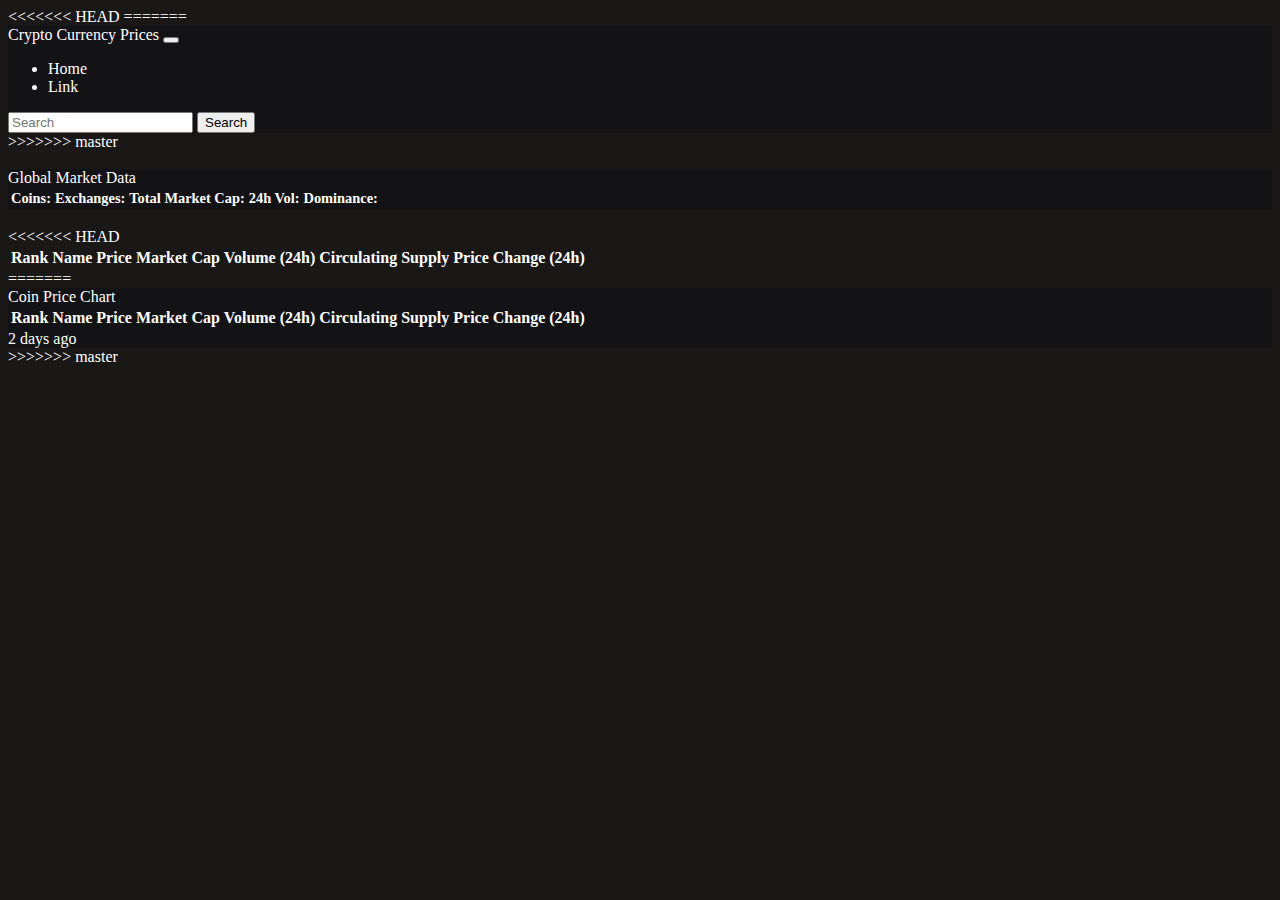
==== index.html @ 21d1568c "Merge branch 'master' into Update" ====
<!DOCTYPE html>
<html lang="en">

<head>
    <meta charset="UTF-8">
    <meta http-equiv="X-UA-Compatible" content="IE=edge">
    <meta name="viewport" content="width=device-width, initial-scale=1.0">
    <!-- Bootstrap CSS 5.0.1 -->
    <link href="https://cdn.jsdelivr.net/npm/bootstrap@5.0.1/dist/css/bootstrap.min.css" rel="stylesheet" integrity="sha384-+0n0xVW2eSR5OomGNYDnhzAbDsOXxcvSN1TPprVMTNDbiYZCxYbOOl7+AMvyTG2x" crossorigin="anonymous">
    <!-- Custom CSS -->
    <link rel="stylesheet" href="/css/style.css">
    <title>Crypto Currency Prices</title>
</head>

<<<<<<< HEAD
<body>

=======
<body class="dark-mode">
    <nav class="navbar navbar-expand-lg navbar-dark" style="background-color: #131214;">
        <div class="container-fluid">
            <a class="navbar-brand" href="#">Crypto Currency Prices</a>
            <button class="navbar-toggler" type="button" data-bs-toggle="collapse" data-bs-target="#navbarSupportedContent" aria-controls="navbarSupportedContent" aria-expanded="false" aria-label="Toggle navigation">
        <span class="navbar-toggler-icon"></span>
      </button>
            <div class="collapse navbar-collapse" id="navbarSupportedContent">
                <ul class="navbar-nav nav-pills me-auto mb-2 mb-lg-0">
                    <li class="nav-item">
                        <a class="nav-link active" aria-current="page" href="#">Home</a>
                    </li>
                    <li class="nav-item">
                        <a class="nav-link" href="#">Link</a>
                    </li>
                </ul>
                <form class="d-flex">
                    <input class="form-control me-2" type="search" placeholder="Search" aria-label="Search">
                    <button class="btn btn-outline-success" type="submit">Search</button>
                </form>
            </div>
        </div>
    </nav>
>>>>>>> master

    <!-- Page Conatainer -->
    <div class="container">
        <br>
        <!-- Global Market Data -->
        <div class="card text-white" style="background-color: #131214;">
            <div class="card-header text-center">
                Global Market Data
            </div>
            <div class="card-body">
                <table class="table table-borderless">
                    <tbody id="globalTableBody">
                        <tr class="content-row">
                            <td><span class="boldText">Coins: </span><span id="coinSpan"></span></td>
                            <td><span class="boldText">Exchanges: </span><span id="exchangesSpan"></span></td>
                            <td><span class="boldText">Total Market Cap: </span><span id="totalMarketCapSpan"></span>
                                <span id="totalMarketCapSpanPercent"></span></td>
                            <td><span class="boldText">24h Vol: </span><span id="_24hVolSpan"></span></td>
                            <td class="text-right"><span class="boldText">Dominance: </span><span id="btcSpan"></span>
                                <span id="ethSpan"></span></td>
                        </tr>
                    </tbody>
                </table>
            </div>
        </div>
        <br>
        <!-- Coin Table -->
<<<<<<< HEAD
        <table class="table table-responsive">
            <thead>
                <tr>
                    <th class="text-center" scope="col"><a href="#" class="sortable" name="market_cap_rank">Rank</th>
                    <th class="text-center" scope="col"><a href="#" class="sortable" name="name">Name</th>
                    <th class="text-center" scope="col"><a href="#" class="sortable" name="current_price">Price</th>
                    <th class="text-center" scope="col"><a href="#" class="sortable" name="market_cap">Market Cap</th>
                    <th class="text-center" scope="col"><a href="#" class="sortable" name="total_volume">Volume (24h)
                    </th>
                    <th class="text-right" scope="col"><a href="#" class="sortable"
                            name="circulating_supply">Circulating Supply</th>
                    <th class="text-right" scope="col"><a href="#" class="sortable"
                            name="price_change_percentage_24h">Price Change (24h)</th>
                </tr>
            </thead>
            <tbody id="coinTableBody">
            </tbody>
        </table>
=======
        <div class="card text-white" style="background-color: #131214;">
            <div class="card-header text-center">
                Coin Price Chart
            </div>
            <div class="card-body">
                <div class="table-responsive-sm">
                    <table class="table align-middle table-borderless">
                        <thead>
                            <tr class="table-active">
                                <th class="text-center" scope="col"><a href="#" class="sortable" name="market_cap_rank">Rank</th>
                            <th class="text-left" scope="col"><a href="#" class="sortable" name="name">Name</th>
                            <th class="text-center" scope="col"><a href="#" class="sortable" name="current_price">Price</th>
                            <th class="text-center" scope="col"><a href="#" class="sortable" name="market_cap">Market Cap</th>
                            <th class="text-center" scope="col"><a href="#" class="sortable" name="total_volume">Volume (24h)</th>
                            <th class="text-right" scope="col"><a href="#" class="sortable" name="circulating_supply">Circulating Supply</th>
                            <th class="text-right" scope="col"><a href="#" class="sortable" name="price_change_percentage_24h">Price Change (24h)</th>
                            </tr>
                        </thead>
                        <tbody id="coinTableBody"></tbody>
                    </table>
                </div>
            </div>
        <div class="card-footer text-muted">
          2 days ago
        </div>
        </div>
>>>>>>> master
    </div>


    <!-- Bootstrap Bundle with Popper -->
    <script src="https://code.jquery.com/jquery-3.5.1.slim.min.js"
        integrity="sha384-DfXdz2htPH0lsSSs5nCTpuj/zy4C+OGpamoFVy38MVBnE+IbbVYUew+OrCXaRkfj" crossorigin="anonymous">
    </script>
    <script src="https://cdn.jsdelivr.net/npm/bootstrap@5.0.1/dist/js/bootstrap.bundle.min.js"
        integrity="sha384-gtEjrD/SeCtmISkJkNUaaKMoLD0//ElJ19smozuHV6z3Iehds+3Ulb9Bn9Plx0x4" crossorigin="anonymous">
    </script>

    <!-- Custom JS -->
    <script src="/js/scripts.js"></script>
    <script src="js/marketdata.js"></script>

</body>

</html>
---- css/style.css ----
/* HTML elements*/

a:visited {
    color: violet;
    text-decoration: none;
}

a:link {
    color: white;
    text-decoration: none;
}

a:hover {
    color: blue;
    text-decoration: underline;
}

a:active {
    color: yellow;
    text-decoration: underline;
}


/* Class elements*/

.boldText {
    font-weight: bold;
}


/* Toggle Darkmode */

.dark-mode {
    background-color: rgb(26, 23, 23);
    color: white;
}

.dark-mode .list-group-item {
    background-color: rgb(26, 23, 23);
    color: white;
}

.dark-mode #nAnchor {
    background-color: rgb(26, 23, 23);
    color: white;
}

.dark-mode #pageNumber {
    background-color: rgb(26, 23, 23);
    color: white;
}

.dark-mode #pAnchor {
    background-color: rgb(26, 23, 23);
    color: white;
}


/* ID elements*/

#coinList {
    color: black;
}

#coinTableBody {
    color: white;
}

#exchangeTableBody {
    color: white;
}

#globalTableBody {
    color: white;
    font-size: 0.9em;
}
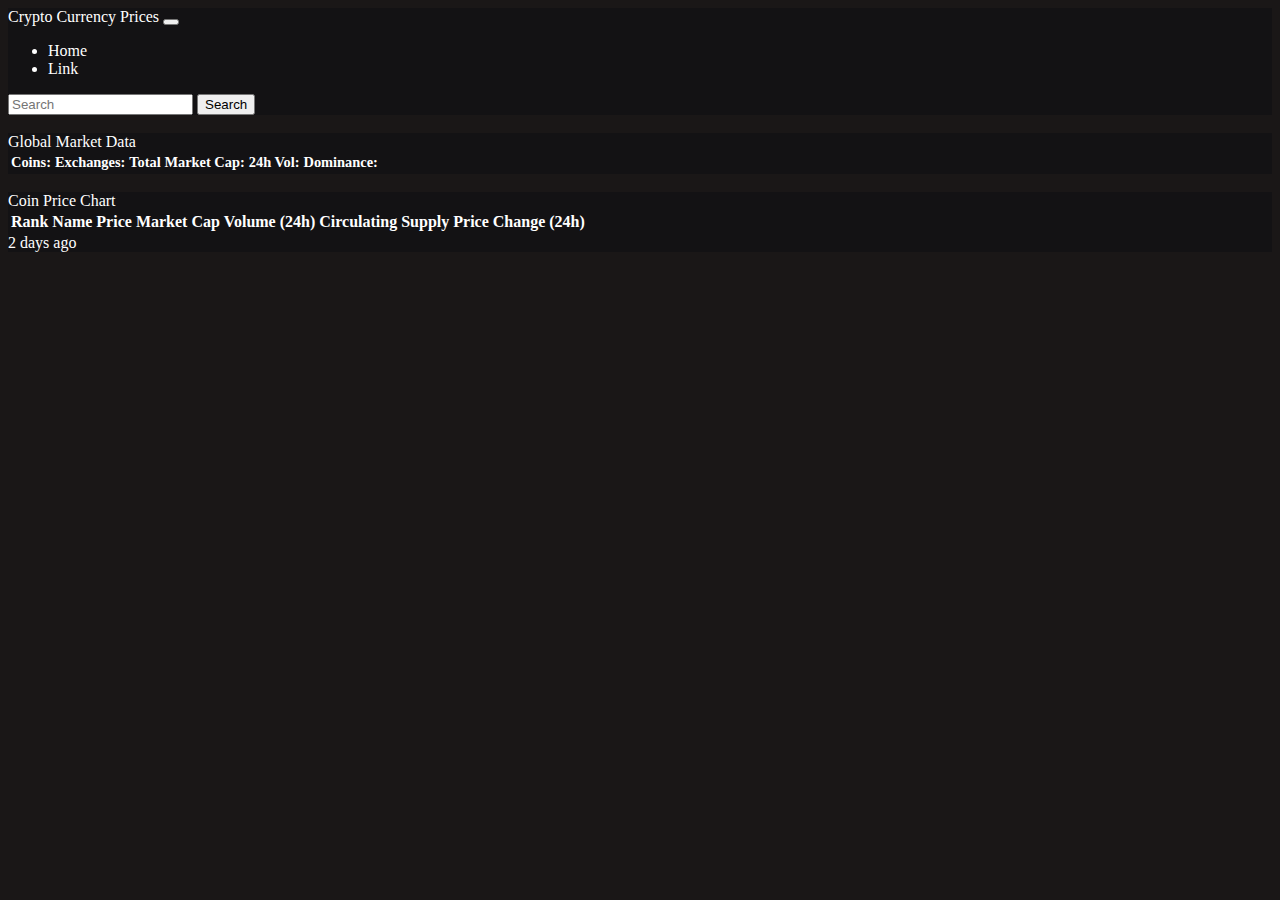
==== commit ffa2322e: "v1" ====
--- a/index.html
+++ b/index.html
@@ -6,23 +6,22 @@
     <meta http-equiv="X-UA-Compatible" content="IE=edge">
     <meta name="viewport" content="width=device-width, initial-scale=1.0">
     <!-- Bootstrap CSS 5.0.1 -->
-    <link href="https://cdn.jsdelivr.net/npm/bootstrap@5.0.1/dist/css/bootstrap.min.css" rel="stylesheet" integrity="sha384-+0n0xVW2eSR5OomGNYDnhzAbDsOXxcvSN1TPprVMTNDbiYZCxYbOOl7+AMvyTG2x" crossorigin="anonymous">
+    <link href="https://cdn.jsdelivr.net/npm/bootstrap@5.0.1/dist/css/bootstrap.min.css" rel="stylesheet"
+        integrity="sha384-+0n0xVW2eSR5OomGNYDnhzAbDsOXxcvSN1TPprVMTNDbiYZCxYbOOl7+AMvyTG2x" crossorigin="anonymous">
     <!-- Custom CSS -->
     <link rel="stylesheet" href="/css/style.css">
     <title>Crypto Currency Prices</title>
 </head>
 
-<<<<<<< HEAD
-<body>
-
-=======
 <body class="dark-mode">
     <nav class="navbar navbar-expand-lg navbar-dark" style="background-color: #131214;">
         <div class="container-fluid">
             <a class="navbar-brand" href="#">Crypto Currency Prices</a>
-            <button class="navbar-toggler" type="button" data-bs-toggle="collapse" data-bs-target="#navbarSupportedContent" aria-controls="navbarSupportedContent" aria-expanded="false" aria-label="Toggle navigation">
-        <span class="navbar-toggler-icon"></span>
-      </button>
+            <button class="navbar-toggler" type="button" data-bs-toggle="collapse"
+                data-bs-target="#navbarSupportedContent" aria-controls="navbarSupportedContent" aria-expanded="false"
+                aria-label="Toggle navigation">
+                <span class="navbar-toggler-icon"></span>
+            </button>
             <div class="collapse navbar-collapse" id="navbarSupportedContent">
                 <ul class="navbar-nav nav-pills me-auto mb-2 mb-lg-0">
                     <li class="nav-item">
@@ -39,7 +38,6 @@
             </div>
         </div>
     </nav>
->>>>>>> master
 
     <!-- Page Conatainer -->
     <div class="container">
@@ -67,26 +65,6 @@
         </div>
         <br>
         <!-- Coin Table -->
-<<<<<<< HEAD
-        <table class="table table-responsive">
-            <thead>
-                <tr>
-                    <th class="text-center" scope="col"><a href="#" class="sortable" name="market_cap_rank">Rank</th>
-                    <th class="text-center" scope="col"><a href="#" class="sortable" name="name">Name</th>
-                    <th class="text-center" scope="col"><a href="#" class="sortable" name="current_price">Price</th>
-                    <th class="text-center" scope="col"><a href="#" class="sortable" name="market_cap">Market Cap</th>
-                    <th class="text-center" scope="col"><a href="#" class="sortable" name="total_volume">Volume (24h)
-                    </th>
-                    <th class="text-right" scope="col"><a href="#" class="sortable"
-                            name="circulating_supply">Circulating Supply</th>
-                    <th class="text-right" scope="col"><a href="#" class="sortable"
-                            name="price_change_percentage_24h">Price Change (24h)</th>
-                </tr>
-            </thead>
-            <tbody id="coinTableBody">
-            </tbody>
-        </table>
-=======
         <div class="card text-white" style="background-color: #131214;">
             <div class="card-header text-center">
                 Coin Price Chart
@@ -96,24 +74,30 @@
                     <table class="table align-middle table-borderless">
                         <thead>
                             <tr class="table-active">
-                                <th class="text-center" scope="col"><a href="#" class="sortable" name="market_cap_rank">Rank</th>
-                            <th class="text-left" scope="col"><a href="#" class="sortable" name="name">Name</th>
-                            <th class="text-center" scope="col"><a href="#" class="sortable" name="current_price">Price</th>
-                            <th class="text-center" scope="col"><a href="#" class="sortable" name="market_cap">Market Cap</th>
-                            <th class="text-center" scope="col"><a href="#" class="sortable" name="total_volume">Volume (24h)</th>
-                            <th class="text-right" scope="col"><a href="#" class="sortable" name="circulating_supply">Circulating Supply</th>
-                            <th class="text-right" scope="col"><a href="#" class="sortable" name="price_change_percentage_24h">Price Change (24h)</th>
+                                <th class="text-center" scope="col"><a href="#" class="sortable"
+                                        name="market_cap_rank">Rank</th>
+                                <th class="text-left" scope="col"><a href="#" class="sortable" name="name">Name
+                                </th>
+                                <th class="text-center" scope="col"><a href="#" class="sortable"
+                                        name="current_price">Price</th>
+                                <th class="text-center" scope="col"><a href="#" class="sortable"
+                                        name="market_cap">Market Cap</th>
+                                <th class="text-center" scope="col"><a href="#" class="sortable"
+                                        name="total_volume">Volume (24h)</th>
+                                <th class="text-right" scope="col"><a href="#" class="sortable"
+                                        name="circulating_supply">Circulating Supply</th>
+                                <th class="text-right" scope="col"><a href="#" class="sortable"
+                                        name="price_change_percentage_24h">Price Change (24h)</th>
                             </tr>
                         </thead>
                         <tbody id="coinTableBody"></tbody>
                     </table>
                 </div>
             </div>
-        <div class="card-footer text-muted">
-          2 days ago
+            <div class="card-footer text-muted">
+                2 days ago
+            </div>
         </div>
-        </div>
->>>>>>> master
     </div>
 
 
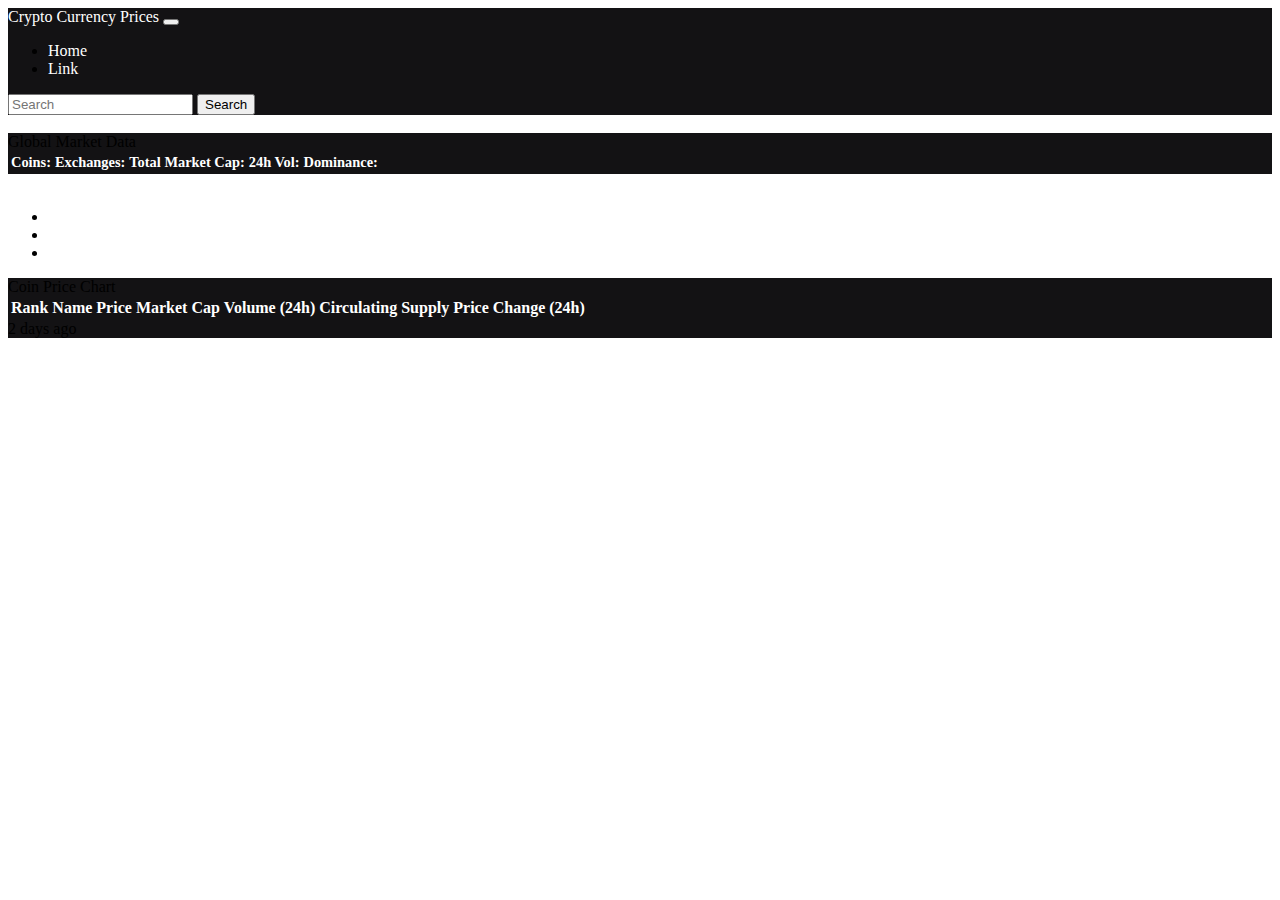
==== commit 8014d5ea: "Add Pagination" ====
--- a/index.html
+++ b/index.html
@@ -13,7 +13,7 @@
     <title>Crypto Currency Prices</title>
 </head>
 
-<body class="dark-mode">
+<body>
     <nav class="navbar navbar-expand-lg navbar-dark" style="background-color: #131214;">
         <div class="container-fluid">
             <a class="navbar-brand" href="#">Crypto Currency Prices</a>
@@ -64,6 +64,23 @@
             </div>
         </div>
         <br>
+        <!-- Pagination -->
+        <li class="nav-item ml-auto">
+            <nav aria-label="Page navigation">
+                <ul class="pagination justify-content-end">
+                    <li class="page-item">
+                        <a id="pageNumber" class="page-link app-page-next" href="#"></a>
+                    </li>
+                    <li class="page-item">
+                        <a id="pAnchor" class="page-link app-page-prev" href="#">Previous 100</a>
+                    </li>
+                    <li class="page-item">
+                        <a id="nAnchor" class="page-link app-page-next" href="#">Next 100</a>
+                    </li>
+                </ul>
+            </nav>
+        </li>
+        </ul>
         <!-- Coin Table -->
         <div class="card text-white" style="background-color: #131214;">
             <div class="card-header text-center">
@@ -91,6 +108,7 @@
                             </tr>
                         </thead>
                         <tbody id="coinTableBody"></tbody>
+
                     </table>
                 </div>
             </div>
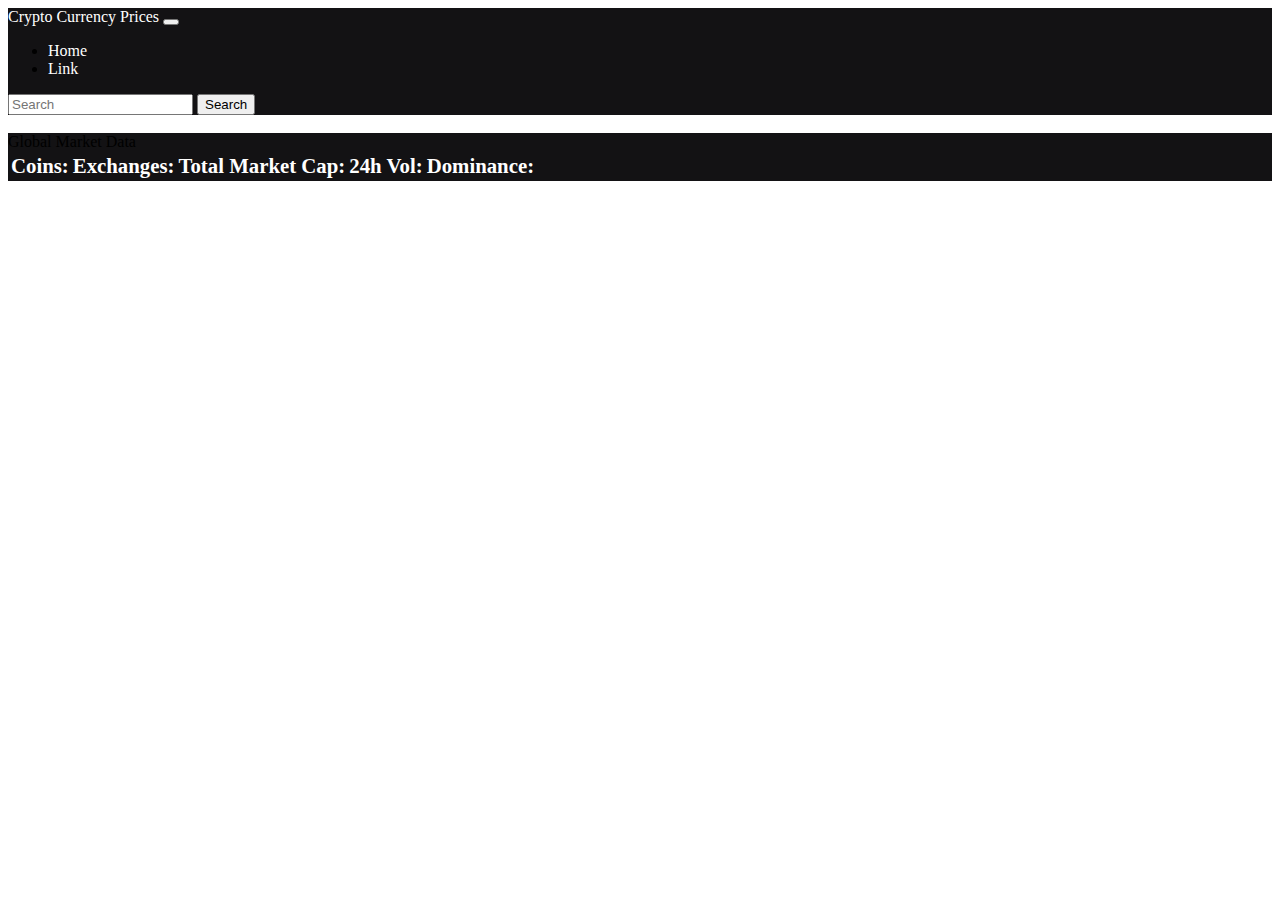
==== commit 22d0799d: "Merge branch 'master' of https://github.com/Virtualschematic/FetchAPI-js" ====
--- a/index.html
+++ b/index.html
@@ -6,8 +6,7 @@
     <meta http-equiv="X-UA-Compatible" content="IE=edge">
     <meta name="viewport" content="width=device-width, initial-scale=1.0">
     <!-- Bootstrap CSS 5.0.1 -->
-    <link href="https://cdn.jsdelivr.net/npm/bootstrap@5.0.1/dist/css/bootstrap.min.css" rel="stylesheet"
-        integrity="sha384-+0n0xVW2eSR5OomGNYDnhzAbDsOXxcvSN1TPprVMTNDbiYZCxYbOOl7+AMvyTG2x" crossorigin="anonymous">
+    <link href="https://cdn.jsdelivr.net/npm/bootstrap@5.0.1/dist/css/bootstrap.min.css" rel="stylesheet" integrity="sha384-+0n0xVW2eSR5OomGNYDnhzAbDsOXxcvSN1TPprVMTNDbiYZCxYbOOl7+AMvyTG2x" crossorigin="anonymous">
     <!-- Custom CSS -->
     <link rel="stylesheet" href="/css/style.css">
     <title>Crypto Currency Prices</title>
@@ -17,9 +16,7 @@
     <nav class="navbar navbar-expand-lg navbar-dark" style="background-color: #131214;">
         <div class="container-fluid">
             <a class="navbar-brand" href="#">Crypto Currency Prices</a>
-            <button class="navbar-toggler" type="button" data-bs-toggle="collapse"
-                data-bs-target="#navbarSupportedContent" aria-controls="navbarSupportedContent" aria-expanded="false"
-                aria-label="Toggle navigation">
+            <button class="navbar-toggler" type="button" data-bs-toggle="collapse" data-bs-target="#navbarSupportedContent" aria-controls="navbarSupportedContent" aria-expanded="false" aria-label="Toggle navigation">
                 <span class="navbar-toggler-icon"></span>
             </button>
             <div class="collapse navbar-collapse" id="navbarSupportedContent">
@@ -38,11 +35,10 @@
             </div>
         </div>
     </nav>
+    <br>
 
-    <!-- Page Conatainer -->
+    <!-- Global Market Data -->
     <div class="container">
-        <br>
-        <!-- Global Market Data -->
         <div class="card text-white" style="background-color: #131214;">
             <div class="card-header text-center">
                 Global Market Data
@@ -63,61 +59,27 @@
                 </table>
             </div>
         </div>
-        <br>
-        <!-- Pagination -->
-        <li class="nav-item ml-auto">
-            <nav aria-label="Page navigation">
-                <ul class="pagination justify-content-end">
-                    <li class="page-item">
-                        <a id="pageNumber" class="page-link app-page-next" href="#"></a>
-                    </li>
-                    <li class="page-item">
-                        <a id="pAnchor" class="page-link app-page-prev" href="#">Previous 100</a>
-                    </li>
-                    <li class="page-item">
-                        <a id="nAnchor" class="page-link app-page-next" href="#">Next 100</a>
-                    </li>
-                </ul>
-            </nav>
-        </li>
-        </ul>
-        <!-- Coin Table -->
-        <div class="card text-white" style="background-color: #131214;">
-            <div class="card-header text-center">
-                Coin Price Chart
-            </div>
-            <div class="card-body">
-                <div class="table-responsive-sm">
-                    <table class="table align-middle table-borderless">
-                        <thead>
-                            <tr class="table-active">
-                                <th class="text-center" scope="col"><a href="#" class="sortable"
-                                        name="market_cap_rank">Rank</th>
-                                <th class="text-left" scope="col"><a href="#" class="sortable" name="name">Name
-                                </th>
-                                <th class="text-center" scope="col"><a href="#" class="sortable"
-                                        name="current_price">Price</th>
-                                <th class="text-center" scope="col"><a href="#" class="sortable"
-                                        name="market_cap">Market Cap</th>
-                                <th class="text-center" scope="col"><a href="#" class="sortable"
-                                        name="total_volume">Volume (24h)</th>
-                                <th class="text-right" scope="col"><a href="#" class="sortable"
-                                        name="circulating_supply">Circulating Supply</th>
-                                <th class="text-right" scope="col"><a href="#" class="sortable"
-                                        name="price_change_percentage_24h">Price Change (24h)</th>
-                            </tr>
-                        </thead>
-                        <tbody id="coinTableBody"></tbody>
+    </div>
+    <br>
 
-                    </table>
-                </div>
-            </div>
-            <div class="card-footer text-muted">
-                2 days ago
-            </div>
-        </div>
+    <!-- Coin Table -->
+    <div class="table-responsive-sm">
+        <table class="table align-middle table-borderless">
+            <thead>
+                <tr class="table-active">
+                    <th class="text-center" scope="col"><a href="#" class="sortable" name="market_cap_rank">Rank</th>
+                    <th class="text-left" scope="col"><a href="#" class="sortable" name="name">Name</th>
+                    <th class="text-left" scope="col"><a href="#" class="sortable" name="current_price">Price</th>
+                    <th class="text-left" scope="col"><a href="#" class="sortable" name="market_cap">Market Cap</th>
+                    <th class="text-center" scope="col"><a href="#" class="sortable" name="total_volume">Volume (24h)</th>
+                    <th class="text-center" scope="col"><a href="#" class="sortable" name="circulating_supply">Circulating Supply</th>
+                    <th class="text-center" scope="col"><a href="#" class="sortable" name="price_change_percentage_24h">Price Change (24h)</th>
+                </tr>
+            </thead>
+            <tbody id="coinTableBody">
+            </tbody>
+        </table>
     </div>
-
 
     <!-- Bootstrap Bundle with Popper -->
     <script src="https://code.jquery.com/jquery-3.5.1.slim.min.js"
--- a/css/style.css
+++ b/css/style.css
@@ -64,6 +64,7 @@
 
 #coinTableBody {
     color: white;
+    font-size: 19px;
 }
 
 #exchangeTableBody {
@@ -72,5 +73,12 @@
 
 #globalTableBody {
     color: white;
-    font-size: 0.9em;
+    font-size: 1.3em;
+    font-weight: bold;
+    text-align: center;
+}
+
+#coinTableBody #change {
+    font-size: 20px;
+    text-align: center;
 }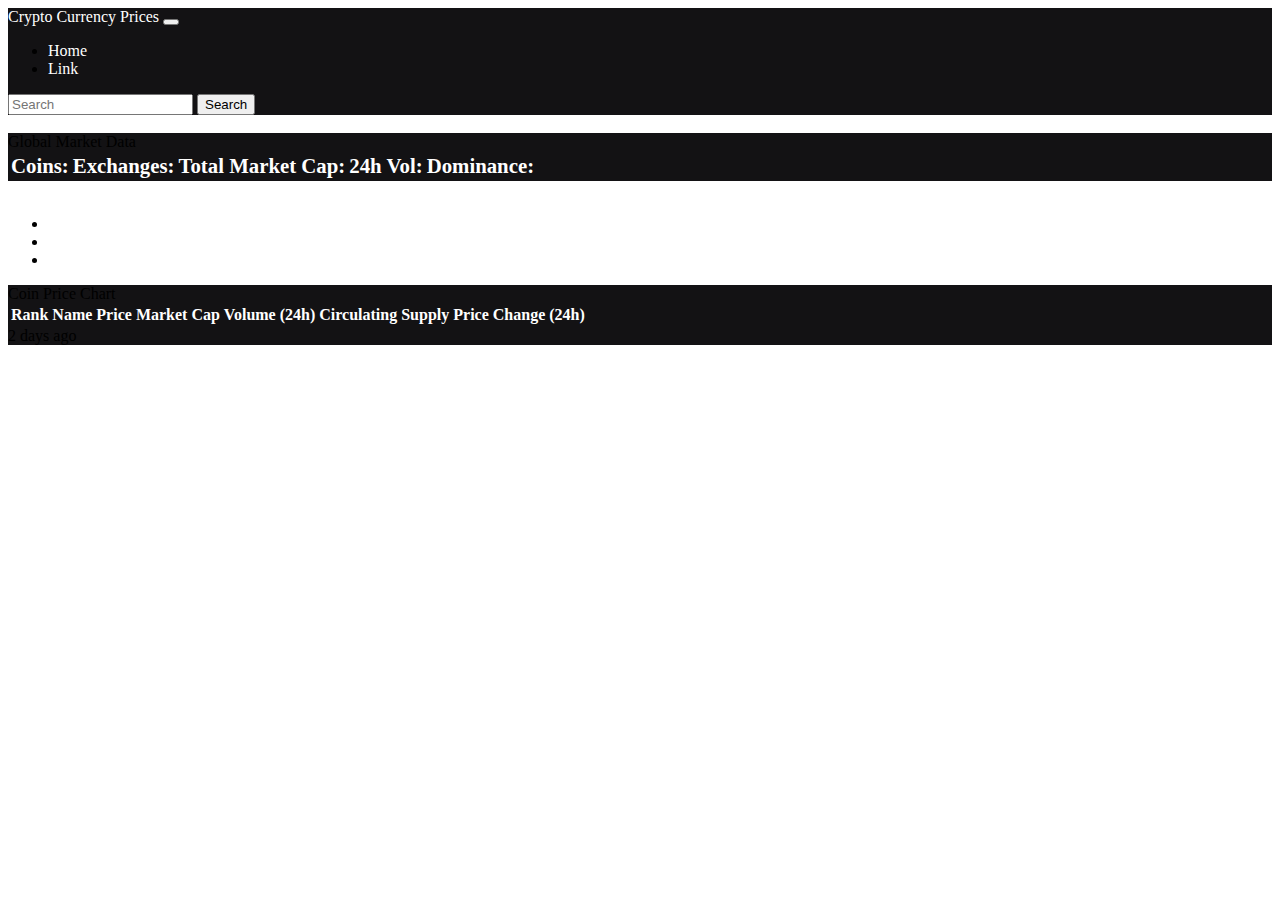
==== commit 45c87c80: "cf" ====
--- a/index.html
+++ b/index.html
@@ -6,7 +6,8 @@
     <meta http-equiv="X-UA-Compatible" content="IE=edge">
     <meta name="viewport" content="width=device-width, initial-scale=1.0">
     <!-- Bootstrap CSS 5.0.1 -->
-    <link href="https://cdn.jsdelivr.net/npm/bootstrap@5.0.1/dist/css/bootstrap.min.css" rel="stylesheet" integrity="sha384-+0n0xVW2eSR5OomGNYDnhzAbDsOXxcvSN1TPprVMTNDbiYZCxYbOOl7+AMvyTG2x" crossorigin="anonymous">
+    <link href="https://cdn.jsdelivr.net/npm/bootstrap@5.0.1/dist/css/bootstrap.min.css" rel="stylesheet"
+        integrity="sha384-+0n0xVW2eSR5OomGNYDnhzAbDsOXxcvSN1TPprVMTNDbiYZCxYbOOl7+AMvyTG2x" crossorigin="anonymous">
     <!-- Custom CSS -->
     <link rel="stylesheet" href="/css/style.css">
     <title>Crypto Currency Prices</title>
@@ -16,7 +17,9 @@
     <nav class="navbar navbar-expand-lg navbar-dark" style="background-color: #131214;">
         <div class="container-fluid">
             <a class="navbar-brand" href="#">Crypto Currency Prices</a>
-            <button class="navbar-toggler" type="button" data-bs-toggle="collapse" data-bs-target="#navbarSupportedContent" aria-controls="navbarSupportedContent" aria-expanded="false" aria-label="Toggle navigation">
+            <button class="navbar-toggler" type="button" data-bs-toggle="collapse"
+                data-bs-target="#navbarSupportedContent" aria-controls="navbarSupportedContent" aria-expanded="false"
+                aria-label="Toggle navigation">
                 <span class="navbar-toggler-icon"></span>
             </button>
             <div class="collapse navbar-collapse" id="navbarSupportedContent">
@@ -35,10 +38,11 @@
             </div>
         </div>
     </nav>
-    <br>
 
-    <!-- Global Market Data -->
+    <!-- Page Conatainer -->
     <div class="container">
+        <br>
+        <!-- Global Market Data -->
         <div class="card text-white" style="background-color: #131214;">
             <div class="card-header text-center">
                 Global Market Data
@@ -59,27 +63,64 @@
                 </table>
             </div>
         </div>
+        <br>
+        <!-- Pagination -->
+        <li class="nav-item ml-auto">
+            <nav aria-label="Page navigation">
+                <ul class="pagination justify-content-end">
+                    <li class="page-item">
+                        <a id="pageNumber" class="page-link app-page-next" href="#"></a>
+                    </li>
+                    <li class="page-item">
+                        <a id="pAnchor" class="page-link app-page-prev" href="#">Previous 100</a>
+                    </li>
+                    <li class="page-item">
+                        <a id="nAnchor" class="page-link app-page-next" href="#">Next 100</a>
+                    </li>
+                </ul>
+            </nav>
+        </li>
+        </ul>
+        <!-- Coin Table -->
+        <div class="card text-white" style="background-color: #131214;">
+            <div class="card-header text-center">
+                Coin Price Chart
+            </div>
+            <div class="card-body">
+                <div class="table-responsive-sm">
+                    <table class="table align-middle table-borderless">
+                        <thead>
+                            <tr class="table-active">
+                                <th class="text-center" scope="col"><a href="#" class="sortable"
+                                        name="market_cap_rank">Rank</th>
+                                <th class="text-left" scope="col"><a href="#" class="sortable" name="name">Name
+                                </th>
+                                <th class="text-center" scope="col"><a href="#" class="sortable"
+                                        name="current_price">Price</th>
+                                <th class="text-center" scope="col"><a href="#" class="sortable"
+                                        name="market_cap">Market Cap</th>
+                                <th class="text-center" scope="col"><a href="#" class="sortable"
+                                        name="total_volume">Volume (24h)</th>
+                                <th class="text-right" scope="col"><a href="#" class="sortable"
+                                        name="circulating_supply">Circulating Supply</th>
+                                <th class="text-right" scope="col"><a href="#" class="sortable"
+                                        name="price_change_percentage_24h">Price Change (24h)</th>
+                            </tr>
+                        </thead>
+                        <tbody id="coinTableBody"></tbody>
+
+                    </table>
+                </div>
+            </div>
+            <div class="card-footer text-muted">
+                2 days ago
+            </div>
+        </div>
     </div>
-    <br>
 
-    <!-- Coin Table -->
-    <div class="table-responsive-sm">
-        <table class="table align-middle table-borderless">
-            <thead>
-                <tr class="table-active">
-                    <th class="text-center" scope="col"><a href="#" class="sortable" name="market_cap_rank">Rank</th>
-                    <th class="text-left" scope="col"><a href="#" class="sortable" name="name">Name</th>
-                    <th class="text-left" scope="col"><a href="#" class="sortable" name="current_price">Price</th>
-                    <th class="text-left" scope="col"><a href="#" class="sortable" name="market_cap">Market Cap</th>
-                    <th class="text-center" scope="col"><a href="#" class="sortable" name="total_volume">Volume (24h)</th>
-                    <th class="text-center" scope="col"><a href="#" class="sortable" name="circulating_supply">Circulating Supply</th>
-                    <th class="text-center" scope="col"><a href="#" class="sortable" name="price_change_percentage_24h">Price Change (24h)</th>
-                </tr>
-            </thead>
-            <tbody id="coinTableBody">
-            </tbody>
-        </table>
-    </div>
+    <!-- Coin List -->
+    <ul class="list-group" id="coinList">
+    </ul>
 
     <!-- Bootstrap Bundle with Popper -->
     <script src="https://code.jquery.com/jquery-3.5.1.slim.min.js"
@@ -92,6 +133,10 @@
     <!-- Custom JS -->
     <script src="/js/scripts.js"></script>
     <script src="js/marketdata.js"></script>
+    <script src="https://widgets.coingecko.com/coingecko-coin-market-ticker-list-widget.js"></script>
+    <script src="https://widgets.coingecko.com/coingecko-coin-price-chart-widget.js"></script>
+    <script src="/js/coindetails.js"></script>
+
 
 </body>
 
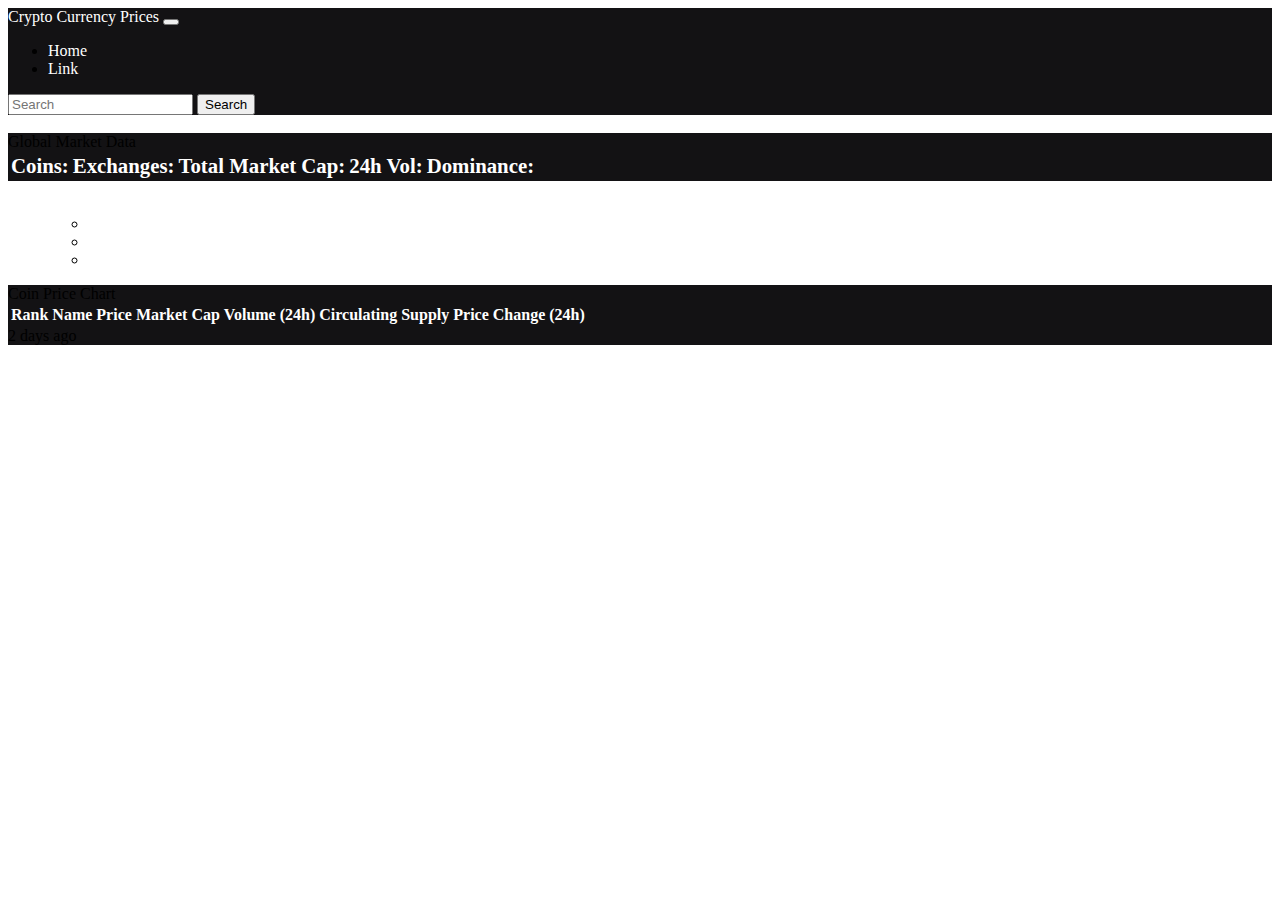
==== commit 95a77061: "Removed Bullet Point" ====
--- a/index.html
+++ b/index.html
@@ -6,8 +6,7 @@
     <meta http-equiv="X-UA-Compatible" content="IE=edge">
     <meta name="viewport" content="width=device-width, initial-scale=1.0">
     <!-- Bootstrap CSS 5.0.1 -->
-    <link href="https://cdn.jsdelivr.net/npm/bootstrap@5.0.1/dist/css/bootstrap.min.css" rel="stylesheet"
-        integrity="sha384-+0n0xVW2eSR5OomGNYDnhzAbDsOXxcvSN1TPprVMTNDbiYZCxYbOOl7+AMvyTG2x" crossorigin="anonymous">
+    <link href="https://cdn.jsdelivr.net/npm/bootstrap@5.0.1/dist/css/bootstrap.min.css" rel="stylesheet" integrity="sha384-+0n0xVW2eSR5OomGNYDnhzAbDsOXxcvSN1TPprVMTNDbiYZCxYbOOl7+AMvyTG2x" crossorigin="anonymous">
     <!-- Custom CSS -->
     <link rel="stylesheet" href="/css/style.css">
     <title>Crypto Currency Prices</title>
@@ -17,9 +16,7 @@
     <nav class="navbar navbar-expand-lg navbar-dark" style="background-color: #131214;">
         <div class="container-fluid">
             <a class="navbar-brand" href="#">Crypto Currency Prices</a>
-            <button class="navbar-toggler" type="button" data-bs-toggle="collapse"
-                data-bs-target="#navbarSupportedContent" aria-controls="navbarSupportedContent" aria-expanded="false"
-                aria-label="Toggle navigation">
+            <button class="navbar-toggler" type="button" data-bs-toggle="collapse" data-bs-target="#navbarSupportedContent" aria-controls="navbarSupportedContent" aria-expanded="false" aria-label="Toggle navigation">
                 <span class="navbar-toggler-icon"></span>
             </button>
             <div class="collapse navbar-collapse" id="navbarSupportedContent">
@@ -38,11 +35,10 @@
             </div>
         </div>
     </nav>
+    <br>
 
-    <!-- Page Conatainer -->
+    <!-- Global Market Data -->
     <div class="container">
-        <br>
-        <!-- Global Market Data -->
         <div class="card text-white" style="background-color: #131214;">
             <div class="card-header text-center">
                 Global Market Data
@@ -65,7 +61,7 @@
         </div>
         <br>
         <!-- Pagination -->
-        <li class="nav-item ml-auto">
+        <ul class="nav-item ml-auto">
             <nav aria-label="Page navigation">
                 <ul class="pagination justify-content-end">
                     <li class="page-item">
@@ -79,7 +75,6 @@
                     </li>
                 </ul>
             </nav>
-        </li>
         </ul>
         <!-- Coin Table -->
         <div class="card text-white" style="background-color: #131214;">
@@ -91,8 +86,7 @@
                     <table class="table align-middle table-borderless">
                         <thead>
                             <tr class="table-active">
-                                <th class="text-center" scope="col"><a href="#" class="sortable"
-                                        name="market_cap_rank">Rank</th>
+                                <th class="text-center" scope="col"><a href="#" class="sortable" name="market_cap_rank">Rank</th>
                                 <th class="text-left" scope="col"><a href="#" class="sortable" name="name">Name
                                 </th>
                                 <th class="text-center" scope="col"><a href="#" class="sortable"
@@ -117,6 +111,7 @@
             </div>
         </div>
     </div>
+    <br>
 
     <!-- Coin List -->
     <ul class="list-group" id="coinList">
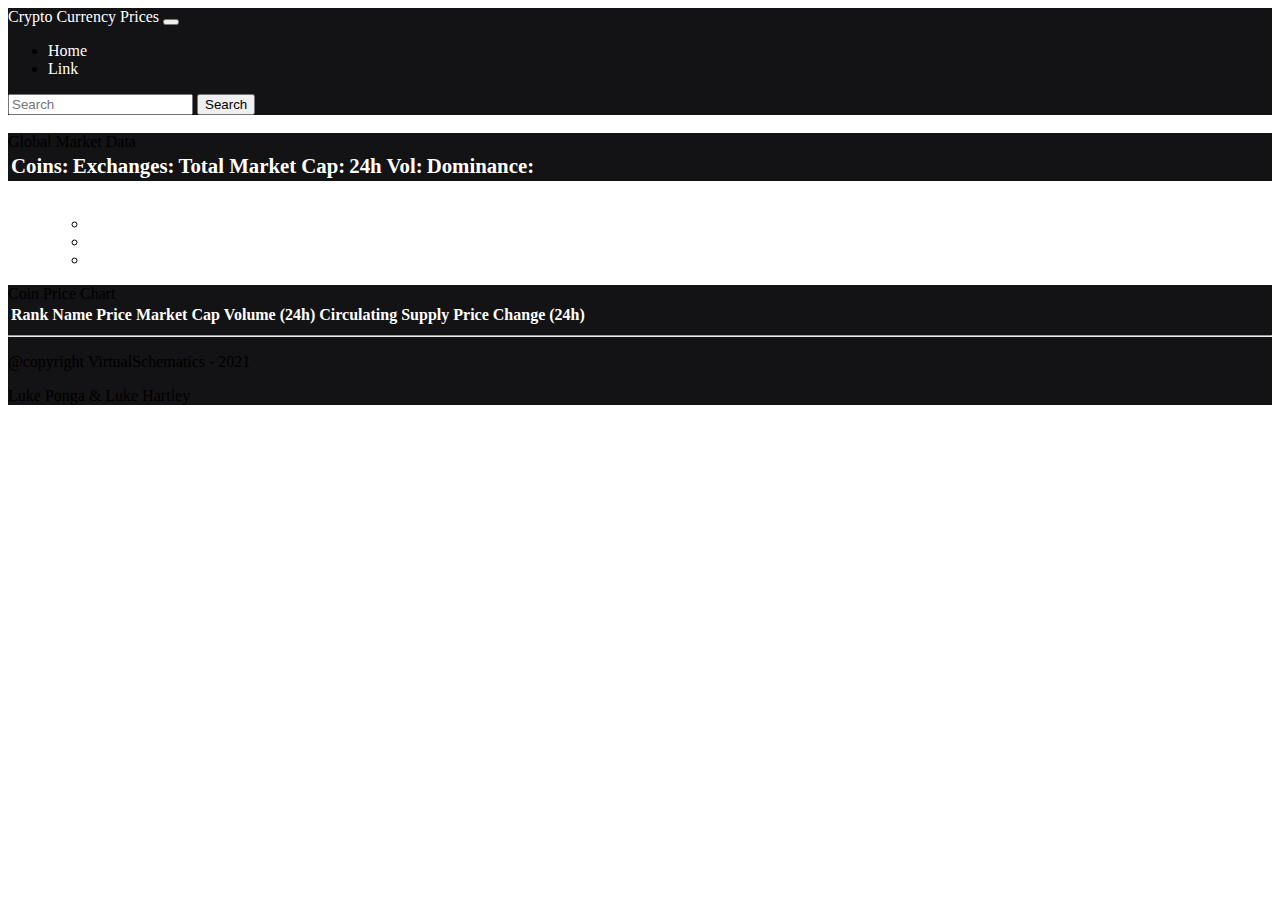
==== commit a3a1c00b: "Editing Js" ====
--- a/index.html
+++ b/index.html
@@ -6,17 +6,20 @@
     <meta http-equiv="X-UA-Compatible" content="IE=edge">
     <meta name="viewport" content="width=device-width, initial-scale=1.0">
     <!-- Bootstrap CSS 5.0.1 -->
-    <link href="https://cdn.jsdelivr.net/npm/bootstrap@5.0.1/dist/css/bootstrap.min.css" rel="stylesheet" integrity="sha384-+0n0xVW2eSR5OomGNYDnhzAbDsOXxcvSN1TPprVMTNDbiYZCxYbOOl7+AMvyTG2x" crossorigin="anonymous">
+    <link href="https://cdn.jsdelivr.net/npm/bootstrap@5.0.1/dist/css/bootstrap.min.css" rel="stylesheet"
+        integrity="sha384-+0n0xVW2eSR5OomGNYDnhzAbDsOXxcvSN1TPprVMTNDbiYZCxYbOOl7+AMvyTG2x" crossorigin="anonymous">
     <!-- Custom CSS -->
     <link rel="stylesheet" href="/css/style.css">
-    <title>Crypto Currency Prices</title>
+    <title>Crypto Currency | Prices</title>
 </head>
 
 <body>
     <nav class="navbar navbar-expand-lg navbar-dark" style="background-color: #131214;">
         <div class="container-fluid">
             <a class="navbar-brand" href="#">Crypto Currency Prices</a>
-            <button class="navbar-toggler" type="button" data-bs-toggle="collapse" data-bs-target="#navbarSupportedContent" aria-controls="navbarSupportedContent" aria-expanded="false" aria-label="Toggle navigation">
+            <button class="navbar-toggler" type="button" data-bs-toggle="collapse"
+                data-bs-target="#navbarSupportedContent" aria-controls="navbarSupportedContent" aria-expanded="false"
+                aria-label="Toggle navigation">
                 <span class="navbar-toggler-icon"></span>
             </button>
             <div class="collapse navbar-collapse" id="navbarSupportedContent">
@@ -86,7 +89,8 @@
                     <table class="table align-middle table-borderless">
                         <thead>
                             <tr class="table-active">
-                                <th class="text-center" scope="col"><a href="#" class="sortable" name="market_cap_rank">Rank</th>
+                                <th class="text-center" scope="col"><a href="#" class="sortable"
+                                        name="market_cap_rank">Rank</th>
                                 <th class="text-left" scope="col"><a href="#" class="sortable" name="name">Name
                                 </th>
                                 <th class="text-center" scope="col"><a href="#" class="sortable"
@@ -106,8 +110,13 @@
                     </table>
                 </div>
             </div>
+            <hr>
             <div class="card-footer text-muted">
-                2 days ago
+                <!-- Imprint -->
+                <div class="text-center footer">
+                    <p> @copyright VirtualSchematics - 2021</p>
+                    <p>Luke Ponga & Luke Hartley</p>
+                </div>
             </div>
         </div>
     </div>
